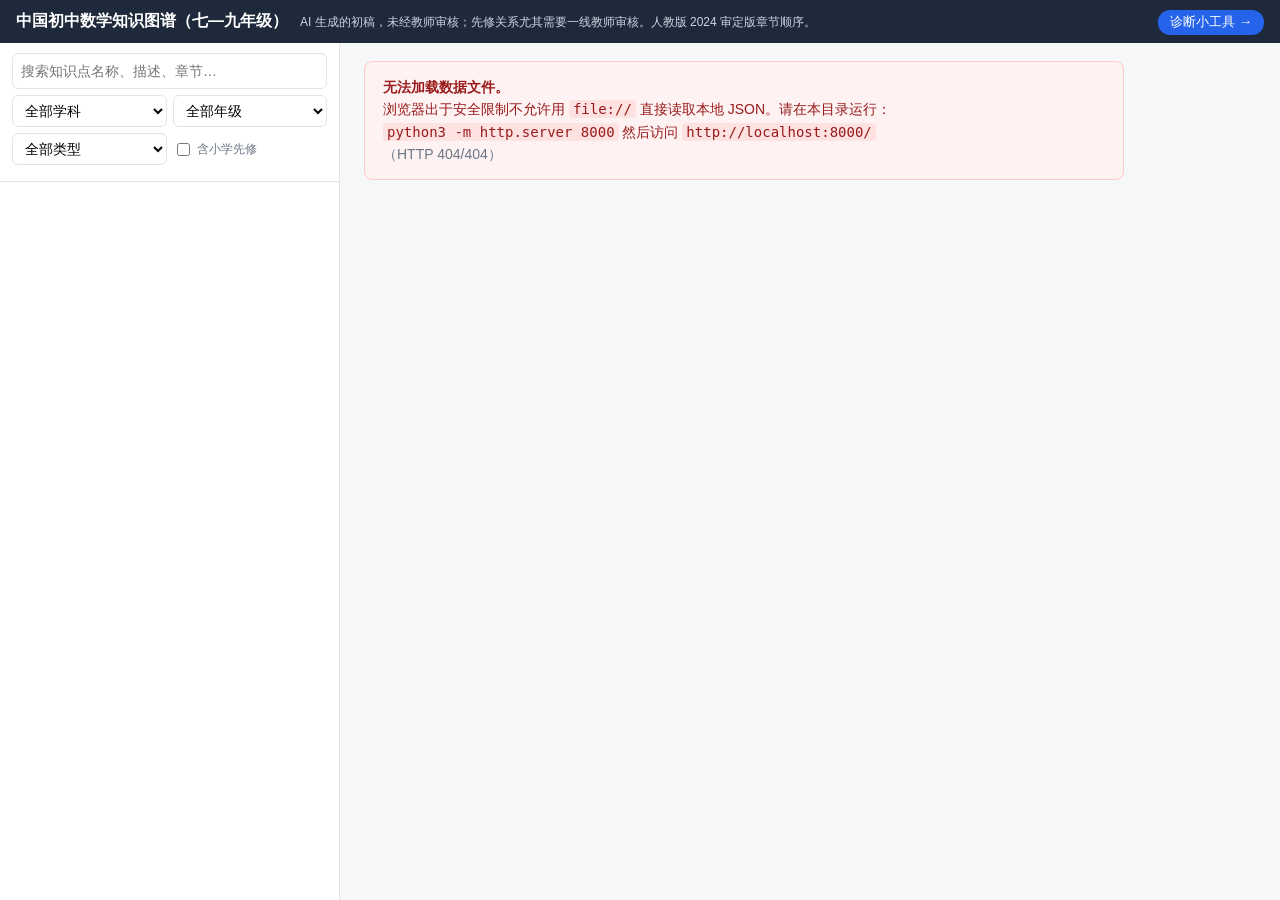
==== index.html @ a1a2d791 "Student-focused UX improvements to the diagnose tool - Math rendering: numeric exponents in question" ====
<!DOCTYPE html>
<html lang="zh-CN">
<head>
<meta charset="utf-8">
<meta name="viewport" content="width=device-width, initial-scale=1">
<title>中国初中数学知识图谱（七—九年级）· 草稿</title>
<style>
  :root { --bg:#f6f7f9; --panel:#fff; --line:#e1e4e8; --text:#1f2933; --muted:#6b7785; --accent:#2563eb;
          --hard:#c2410c; --soft:#6b7785; --ext:#7c3aed; }
  * { box-sizing:border-box; }
  html,body { height:100%; margin:0; }
  body { font:14px/1.6 -apple-system,BlinkMacSystemFont,"PingFang SC","Microsoft YaHei",sans-serif; color:var(--text); background:var(--bg); display:flex; flex-direction:column; }
  header { padding:8px 16px; background:#1e293b; color:#fff; display:flex; align-items:baseline; gap:12px; flex-wrap:wrap; }
  header h1 { font-size:16px; margin:0; font-weight:600; }
  header .note { font-size:12px; color:#cbd5e1; }
  header .tool-link { margin-left:auto; font-size:13px; color:#fff; background:#2563eb; padding:2px 12px; border-radius:12px; text-decoration:none; }
  header .tool-link:hover { background:#1d4ed8; }
  #app { flex:1; display:flex; min-height:0; }
  #side { width:340px; min-width:260px; background:var(--panel); border-right:1px solid var(--line); display:flex; flex-direction:column; }
  #filters { padding:10px 12px; border-bottom:1px solid var(--line); display:grid; gap:6px; }
  #filters input, #filters select { width:100%; padding:6px 8px; border:1px solid var(--line); border-radius:6px; font:inherit; background:#fff; }
  #filters .row { display:grid; grid-template-columns:1fr 1fr; gap:6px; }
  #filters label.chk { font-size:12px; color:var(--muted); display:flex; align-items:center; gap:4px; white-space:nowrap; }
  #filters label.chk input { width:auto; }
  #count { font-size:12px; color:var(--muted); }
  #list { overflow:auto; flex:1; margin:0; padding:0; list-style:none; }
  #list .grp { position:sticky; top:0; background:#f1f5f9; padding:3px 12px; font-size:12px; font-weight:600; color:#475569; border-bottom:1px solid var(--line); }
  #list li.item { padding:6px 12px; border-bottom:1px solid #f0f2f4; cursor:pointer; }
  #list li.item:hover { background:#f8fafc; }
  #list li.item.sel { background:#e8f0fe; border-left:3px solid var(--accent); padding-left:9px; }
  #list .nm { display:block; }
  #list .meta { font-size:11px; color:var(--muted); }
  #main { flex:1; overflow:auto; padding:18px 24px 48px; }
  .card { background:var(--panel); border:1px solid var(--line); border-radius:8px; padding:14px 18px; margin-bottom:14px; max-width:900px; }
  .card h2 { font-size:15px; margin:0 0 8px; }
  h1.title { font-size:20px; margin:0 0 6px; }
  .tags { display:flex; flex-wrap:wrap; gap:6px; margin:6px 0; }
  .tag { font-size:12px; padding:1px 8px; border-radius:10px; background:#eef2f7; color:#334155; }
  .tag.ext { background:#ede9fe; color:var(--ext); }
  .badge { font-size:11px; padding:0 6px; border-radius:8px; margin-right:6px; color:#fff; vertical-align:1px; }
  .badge.hard { background:var(--hard); } .badge.soft { background:var(--soft); }
  ul.plain { margin:4px 0; padding-left:20px; }
  .q { background:#f8fafc; border:1px dashed var(--line); border-radius:6px; padding:8px 12px; }
  details.ans > summary { cursor:pointer; color:var(--accent); }
  .tree, .tree ul { list-style:none; margin:0; padding-left:20px; }
  .tree { padding-left:0; }
  .tree li { position:relative; padding:2px 0 2px 0; }
  .tree ul { border-left:1px solid var(--line); margin-left:6px; }
  .tree .why { color:var(--muted); font-size:12px; margin-left:4px; }
  a.node { color:var(--accent); cursor:pointer; text-decoration:none; }
  a.node:hover { text-decoration:underline; }
  .seen { color:var(--muted); font-size:12px; }
  .mst { font-size:11px; padding:0 6px; border-radius:8px; margin-left:4px; vertical-align:1px; white-space:nowrap; }
  .mst.b-ok { background:#dcfce7; color:#166534; }
  .mst.b-shaky { background:#fef3c7; color:#92400e; }
  .mst.b-weak { background:#fee2e2; color:#991b1b; }
  .toolbar { display:flex; gap:8px; margin-bottom:8px; align-items:center; flex-wrap:wrap; }
  .toolbar button { border:1px solid var(--line); background:#fff; border-radius:6px; padding:3px 10px; cursor:pointer; font:inherit; }
  .toolbar button.on { background:var(--accent); border-color:var(--accent); color:#fff; }
  .layer { margin:6px 0; } .layer h3 { font-size:12px; margin:0; color:var(--muted); font-weight:600; }
  .layer .chips { display:flex; flex-wrap:wrap; gap:6px; margin-top:3px; }
  .chip { border:1px solid var(--line); border-radius:6px; padding:1px 8px; background:#fff; cursor:pointer; font-size:13px; }
  .chip:hover { border-color:var(--accent); }
  .chip.ext { border-color:#c4b5fd; }
  #err { background:#fef2f2; color:#991b1b; border:1px solid #fecaca; border-radius:8px; padding:14px 18px; max-width:760px; }
  #err code { background:#fee2e2; padding:1px 4px; border-radius:4px; }
  .empty { color:var(--muted); padding:40px 0; }
  .muted { color:var(--muted); }
  #list li.item.kbd { background:#f1f5f9; }
  #list li.item.kbd.sel { background:#e8f0fe; }
  mark { background:#fef08a; color:inherit; border-radius:2px; padding:0 1px; }
  :root { color-scheme: light dark; }
  @media (prefers-color-scheme: dark) {
    :root { --bg:#0f172a; --panel:#1e293b; --line:#334155; --text:#e2e8f0; --muted:#94a3b8; --accent:#60a5fa;
            --hard:#f97316; --soft:#94a3b8; --ext:#c4b5fd; }
    header { background:#0b1220; }
    header .tool-link { background:#2563eb; }
    #filters input, #filters select, .toolbar button, .chip { background:var(--panel); color:var(--text); border-color:var(--line); }
    #filters select { background-image:none; }
    #list .grp { background:#1a2436; color:#cbd5e1; border-color:var(--line); }
    #list li.item { border-color:#26334d; }
    #list li.item:hover { background:#243147; }
    #list li.item.kbd { background:#26334d; }
    #list li.item.sel, #list li.item.kbd.sel { background:#1e3a5f; }
    .q { background:#0f172a; border-color:var(--line); }
    .tag { background:#26334d; color:#cbd5e1; }
    .tag.ext { background:#312e81; color:#c4b5fd; }
    mark { background:#854d0e; color:#fef9c3; }
    #err { background:#3b1414; color:#fca5a5; border-color:#7f1d1d; }
    #err code { background:#582222; }
    a.node { color:var(--accent); }
    .mst.b-ok { background:#143524; color:#86efac; }
    .mst.b-shaky { background:#3a2e10; color:#fcd34d; }
    .mst.b-weak { background:#3b1414; color:#fca5a5; }
  }
  @media (max-width:760px){ #app{flex-direction:column;} #side{width:100%;height:42%;} }
</style>
</head>
<body>
<header>
  <h1>中国初中数学知识图谱（七—九年级）</h1>
  <span class="note">AI 生成的初稿，未经教师审核；先修关系尤其需要一线教师审核。人教版 2024 审定版章节顺序。</span>
  <a class="tool-link" href="diagnose/">诊断小工具 →</a>
</header>
<div id="app">
  <aside id="side">
    <div id="filters">
      <input id="q" type="search" placeholder="搜索知识点名称、描述、章节…" autocomplete="off">
      <div class="row">
        <select id="fDomain"><option value="">全部学科</option></select>
        <select id="fGrade">
          <option value="">全部年级</option>
          <option value="7上">七年级上</option><option value="7下">七年级下</option>
          <option value="8上">八年级上</option><option value="8下">八年级下</option>
          <option value="9上">九年级上</option><option value="9下">九年级下</option>
          <option value="7">七年级（全）</option><option value="8">八年级（全）</option><option value="9">九年级（全）</option>
        </select>
      </div>
      <div class="row">
        <select id="fType"><option value="">全部类型</option></select>
        <label class="chk"><input type="checkbox" id="fExt"> 含小学先修</label>
      </div>
      <div id="count"></div>
    </div>
    <ul id="list"></ul>
  </aside>
  <main id="main"><div class="empty">加载中…</div></main>
</div>

<script>
"use strict";
const TYPE_ZH = {conceptual:"概念理解", procedural:"程序性技能", reasoning:"推理证明", application:"应用", modeling:"建模"};
const GRADE_ZH = {7:"七", 8:"八", 9:"九"};
const $ = s => document.querySelector(s);
const el = (tag, attrs, ...kids) => {
  const e = document.createElement(tag);
  for (const [k, v] of Object.entries(attrs || {})) {
    if (k === "class") e.className = v; else if (k === "text") e.textContent = v;
    else if (k.startsWith("on")) e.addEventListener(k.slice(2), v); else e.setAttribute(k, v);
  }
  for (const c of kids.flat()) if (c != null) e.append(c.nodeType ? c : document.createTextNode(c));
  return e;
};

let topics = [], deps = [], byId = new Map(), pre = new Map(), post = new Map(), selected = null;

/* 与诊断小工具共享的掌握状态（localStorage 键名保持一致） */
const LS_MASTERED = "cnmDiagnose.mastered.v1";
let mastery = { mastered: new Set(), shaky: new Set(), weak: new Set() };
function loadMastery() {
  try {
    const v = JSON.parse(localStorage.getItem(LS_MASTERED) || "null");
    if (!v) return;
    mastery.mastered = new Set(v.mastered || []);
    mastery.shaky = new Set(v.shaky || []);
    mastery.weak = new Set(v.weak || []);
  } catch (e) { /* ignore */ }
}
const STATUS_BADGE = { weak: ["✗ 要先补", "b-weak"], shaky: ["⚠ 不稳", "b-shaky"], mastered: ["✓ 已掌握", "b-ok"] };
function badgeOf(id) {
  for (const st of ["weak", "shaky", "mastered"])
    if (mastery[st].has(id)) return STATUS_BADGE[st];
  return null;
}

function gradeKey(t) { return t.external ? "小学" : GRADE_ZH[t.grade] + t.semester; }

async function load() {
  try {
    const [a, b] = await Promise.all([fetch("data/topics.json"), fetch("data/dependencies.json")]);
    if (!a.ok || !b.ok) throw new Error("HTTP " + a.status + "/" + b.status);
    topics = await a.json(); deps = await b.json();
  } catch (e) {
    $("#main").replaceChildren(el("div", {id:"err"},
      el("b", {text:"无法加载数据文件。"}), el("br"),
      "浏览器出于安全限制不允许用 ", el("code", {text:"file://"}), " 直接读取本地 JSON。请在本目录运行：", el("br"),
      el("code", {text:"python3 -m http.server 8000"}), " 然后访问 ", el("code", {text:"http://localhost:8000/"}),
      el("br"), el("span", {class:"muted", text:"（" + e.message + "）"})));
    $("#count").textContent = "";
    return;
  }
  for (const t of topics) { byId.set(t.id, t); pre.set(t.id, []); post.set(t.id, []); }
  for (const d of deps) {
    pre.get(d.topicId).push({id:d.prerequisiteId, strength:d.strength, reason:d.reason});
    post.get(d.prerequisiteId).push({id:d.topicId, strength:d.strength, reason:d.reason});
  }
  for (const m of [pre, post]) for (const arr of m.values())
    arr.sort((x, y) => (x.strength === y.strength ? 0 : x.strength === "hard" ? -1 : 1) || x.id.localeCompare(y.id));
  loadMastery();

  const doms = [...new Set(topics.map(t => t.domain))];
  for (const d of doms) $("#fDomain").append(el("option", {value:d, text:d}));
  for (const [k, v] of Object.entries(TYPE_ZH)) $("#fType").append(el("option", {value:k, text:v}));
  for (const id of ["q", "fDomain", "fGrade", "fType", "fExt"]) $("#" + id).addEventListener("input", renderList);
  window.addEventListener("hashchange", () => select(location.hash.slice(1), false));
  renderList();
  if (byId.has(location.hash.slice(1))) select(location.hash.slice(1), true);
  else renderWelcome();
}

let visibleIds = [], kbdIndex = -1;

function renderWelcome() {
  const mains = topics.filter(t => !t.external);
  const grades = new Set(mains.map(t => t.grade + t.semester));
  const first = mains[0];
  $("#main").replaceChildren(el("div", {class:"card"},
    el("h1", {class:"title", text:"中国初中数学知识图谱"}),
    el("p", {text:"从左侧选择知识点，查看它的先修链与后续依赖；也可以直接从这里开始。"}),
    el("div", {class:"tags"},
      el("span", {class:"tag", text:mains.length + " 个知识点"}),
      el("span", {class:"tag", text:deps.length + " 条先修关系"}),
      el("span", {class:"tag", text:grades.size + " 册教材"})),
    el("div", {class:"toolbar", style:"margin-top:10px"},
      first ? el("button", {text:"从头开始浏览", onclick:() => select(first.id, true)}) : null,
      el("button", {text:"随机抽一个知识点", onclick:() => select(mains[Math.floor(Math.random() * mains.length)].id, true)}),
      el("a", {class:"node", style:"border:1px solid var(--line); border-radius:6px; padding:3px 10px; background:var(--accent); color:#fff;",
              href:"diagnose/", text:"打开诊断小工具 →"}))));
}

function filtered() {
  const q = $("#q").value.trim().toLowerCase(), d = $("#fDomain").value, g = $("#fGrade").value,
        ty = $("#fType").value, ext = $("#fExt").checked;
  return topics.filter(t => {
    if (t.external && !ext) return false;
    if (d && t.domain !== d) return false;
    if (ty && t.type !== ty) return false;
    if (g) { if (t.external) return false; if (g.length === 1 ? String(t.grade) !== g : (t.grade + t.semester) !== g) return false; }
    if (q && !((t.name + t.description + (t.chapter || "") + t.id).toLowerCase().includes(q))) return false;
    return true;
  });
}

function hi(name, q) {
  if (!q) return [name];
  const i = name.toLowerCase().indexOf(q);
  if (i < 0) return [name];
  return [name.slice(0, i), el("mark", {text:name.slice(i, i + q.length)}), name.slice(i + q.length)];
}

function renderList() {
  const items = filtered(), ul = $("#list");
  const q = $("#q").value.trim().toLowerCase();
  ul.replaceChildren();
  let last = null;
  for (const t of items) {
    const key = gradeKey(t);
    if (key !== last) {
      last = key;
      ul.append(el("li", {class:"grp", text: t.external ? "小学先修（外部节点）" : GRADE_ZH[t.grade] + "年级" + t.semester + "册"}));
    }
    const li = el("li", {class:"item" + (t.id === selected ? " sel" : ""), "data-id":t.id, onclick:() => select(t.id, true)},
      el("span", {class:"nm"}, ...hi(t.name, q), badgeOf(t.id) ? el("span", {class:"mst " + badgeOf(t.id)[1], text:" " + badgeOf(t.id)[0]}) : null),
      el("span", {class:"meta", text: t.external ? t.domain : t.domain + " · " + (t.chapter || "").replace(/^.. /, "")}));
    ul.append(li);
  }
  visibleIds = items.map(t => t.id);
  kbdIndex = selected ? visibleIds.indexOf(selected) : -1;
  $("#count").textContent = "显示 " + items.length + " / " + topics.length;
}

/* 键盘导航：↑↓ 在列表中移动、回车选中、搜索框内回车选第一个结果、ESC 清空搜索 */
document.addEventListener("keydown", e => {
  const tag = (e.target.tagName || "").toLowerCase();
  if (e.key === "Escape" && tag === "input") {
    if (e.target.id === "q") { e.target.value = ""; renderList(); e.target.blur(); }
    return;
  }
  if (e.key === "Enter" && e.target.id === "q") {
    const id = visibleIds[Math.max(kbdIndex, 0)];
    if (id) select(id, true);
    return;
  }
  if (tag === "input" || tag === "select" || tag === "textarea" || e.ctrlKey || e.metaKey || e.altKey) return;
  if (e.key === "ArrowDown" || e.key === "ArrowUp") {
    if (!visibleIds.length) return;
    e.preventDefault();
    kbdIndex = e.key === "ArrowDown" ? Math.min(kbdIndex + 1, visibleIds.length - 1) : Math.max(kbdIndex - 1, 0);
    for (const li of document.querySelectorAll("#list li.item"))
      li.classList.toggle("kbd", li.dataset.id === visibleIds[kbdIndex]);
    const cur = document.querySelector("#list li.item.kbd");
    if (cur) cur.scrollIntoView({block:"nearest"});
  } else if (e.key === "Enter") {
    if (kbdIndex >= 0 && visibleIds[kbdIndex]) select(visibleIds[kbdIndex], true);
  }
});

function select(id, push) {
  if (!byId.has(id)) return;
  selected = id;
  if (push && location.hash.slice(1) !== id) history.pushState(null, "", "#" + id);
  for (const li of document.querySelectorAll("#list li.item")) li.classList.toggle("sel", li.dataset.id === id);
  const cur = document.querySelector("#list li.sel"); if (cur) cur.scrollIntoView({block:"nearest"});
  renderDetail(byId.get(id));
  $("#main").scrollTop = 0;
  // 移动端：详情在侧栏下方，选中后把详情滚进视口
  if (window.matchMedia("(max-width:760px)").matches && navigator.maxTouchPoints > 0)
    $("#main").scrollIntoView({behavior:"smooth", block:"start"});
}

const link = id => el("a", {class:"node", onclick:() => select(id, true), text:byId.get(id).name});
const badge = s => el("span", {class:"badge " + s, text: s === "hard" ? "硬先修" : "软先修"});

function renderDetail(t) {
  const m = $("#main");
  const b = badgeOf(t.id);
  const head = el("div", {class:"card"},
    el("h1", {class:"title"}, t.name, b ? el("span", {class:"mst " + b[1], text:" " + b[0]}) : null),
    el("div", {class:"tags"},
      el("span", {class:"tag" + (t.external ? " ext" : ""), text:t.id}),
      el("span", {class:"tag", text:t.domain}),
      t.external ? el("span", {class:"tag ext", text:"小学先修（外部节点）"})
                 : [el("span", {class:"tag", text:GRADE_ZH[t.grade] + "年级" + t.semester}),
                    el("span", {class:"tag", text:TYPE_ZH[t.type] || t.type}),
                    el("span", {class:"tag", text:t.chapter})]),
    el("p", {text:t.description}),
    !t.external ? el("div", {class:"toolbar", style:"margin-top:8px"},
      el("a", {class:"diag-link", style:"border:1px solid var(--line); border-radius:6px; padding:3px 10px; background:var(--accent); color:#fff; text-decoration:none;",
              href:"diagnose/?target=" + encodeURIComponent(t.id), text:"诊断这个知识点 →"})) : null);
  const parts = [head];
  if (!t.external) {
    parts.push(el("div", {class:"card"}, el("h2", {text:"掌握标准"}),
      el("ul", {class:"plain"}, t.mastery_criteria.map(c => el("li", {text:c})))));
    parts.push(el("div", {class:"card"}, el("h2", {text:"诊断题"}),
      el("div", {class:"q"}, el("div", {text:t.diagnostic_question.question}),
        el("details", {class:"ans"}, el("summary", {text:"查看答案"}), el("div", {text:t.diagnostic_question.answer})))));
  }
  parts.push(prereqCard(t), postCard(t));
  m.replaceChildren(...parts);
}

let viewMode = "tree";
function prereqCard(t) {
  const card = el("div", {class:"card"}), body = el("div");
  const direct = pre.get(t.id);
  const all = ancestors(t.id);
  card.append(el("h2", {text:"先修链（向上递归）"}));
  if (!direct.length) {
    card.append(el("div", {class:"muted", text: t.external ? "外部节点，没有进一步先修。" : "没有先修（根节点）。"}));
    return card;
  }
  const bar = el("div", {class:"toolbar"},
    el("button", {class:viewMode === "tree" ? "on" : "", text:"树状", onclick:() => { viewMode = "tree"; const sc = $("#main").scrollTop; renderDetail(t); $("#main").scrollTop = sc; }}),
    el("button", {class:viewMode === "layer" ? "on" : "", text:"分层列表", onclick:() => { viewMode = "layer"; const sc = $("#main").scrollTop; renderDetail(t); $("#main").scrollTop = sc; }}),
    el("span", {class:"muted", text:"直接先修 " + direct.length + " 个，累计上游 " + all.size + " 个知识点。树状图中同一知识点只在首次出现处展开。"}));
  card.append(bar, body);
  if (viewMode === "tree") body.append(tree(t.id));
  else body.append(layers(t.id));
  return card;
}

function ancestors(id) {
  const seen = new Set(), st = [id];
  while (st.length) for (const p of pre.get(st.pop())) if (!seen.has(p.id)) { seen.add(p.id); st.push(p.id); }
  return seen;
}

function tree(rootId) {
  const expanded = new Set([rootId]);
  const build = id => {
    const ul = el("ul", {class:"tree"});
    for (const p of pre.get(id)) {
      const n = byId.get(p.id), li = el("li");
      li.append(badge(p.strength), link(p.id),
        el("span", {class:"seen", text:" " + (n.external ? "小学" : gradeKey(n))}),
        el("span", {class:"why", text:"— " + p.reason}));
      if (pre.get(p.id).length) {
        if (expanded.has(p.id)) li.append(el("span", {class:"seen", text:"  （↑ 已在上方展开）"}));
        else { expanded.add(p.id); li.append(build(p.id)); }
      }
      ul.append(li);
    }
    return ul;
  };
  return build(rootId);
}

function layers(rootId) {
  const level = new Map();
  const walk = (id, d) => { for (const p of pre.get(id)) { if ((level.get(p.id) || 0) < d) { level.set(p.id, d); walk(p.id, d + 1); } } };
  walk(rootId, 1);
  const direct = new Map(pre.get(rootId).map(p => [p.id, p.strength]));
  const max = Math.max(...level.values()), box = el("div");
  for (let d = 1; d <= max; d++) {
    const ids = [...level].filter(([, v]) => v === d).map(([k]) => k)
      .sort((a, b) => (byId.get(a).external - byId.get(b).external) || a.localeCompare(b));
    box.append(el("div", {class:"layer"},
      el("h3", {text: d === 1 ? "第 1 层：直接先修" : "第 " + d + " 层：先修的先修"}),
      el("div", {class:"chips"}, ids.map(id => {
        const c = el("span", {class:"chip" + (byId.get(id).external ? " ext" : ""), onclick:() => select(id, true)},
          direct.has(id) ? badge(direct.get(id)) : null, byId.get(id).name,
          el("span", {class:"seen", text:" " + (byId.get(id).external ? "小学" : gradeKey(byId.get(id)))}));
        return c;
      }))));
  }
  box.append(el("div", {class:"muted", text:"层数 = 到当前知识点的最长先修路径长度；越靠后越基础。"}));
  return box;
}

function postCard(t) {
  const card = el("div", {class:"card"}), list = post.get(t.id);
  const down = new Set(), st = [t.id];
  while (st.length) for (const p of post.get(st.pop())) if (!down.has(p.id)) { down.add(p.id); st.push(p.id); }
  card.append(el("h2", {text:"它是哪些后续知识点的先修（共直接 " + list.length + " 个，累计下游 " + down.size + " 个）"}));
  if (!list.length) { card.append(el("div", {class:"muted", text:"没有后续知识点依赖它（末端节点）。"})); return card; }
  card.append(el("ul", {class:"plain"}, list.map(p => el("li", {},
    badge(p.strength), link(p.id), el("span", {class:"seen", text:" " + gradeKey(byId.get(p.id))}),
    el("span", {class:"why muted", text:" — " + p.reason})))));
  return card;
}

load();
</script>
</body>
</html>
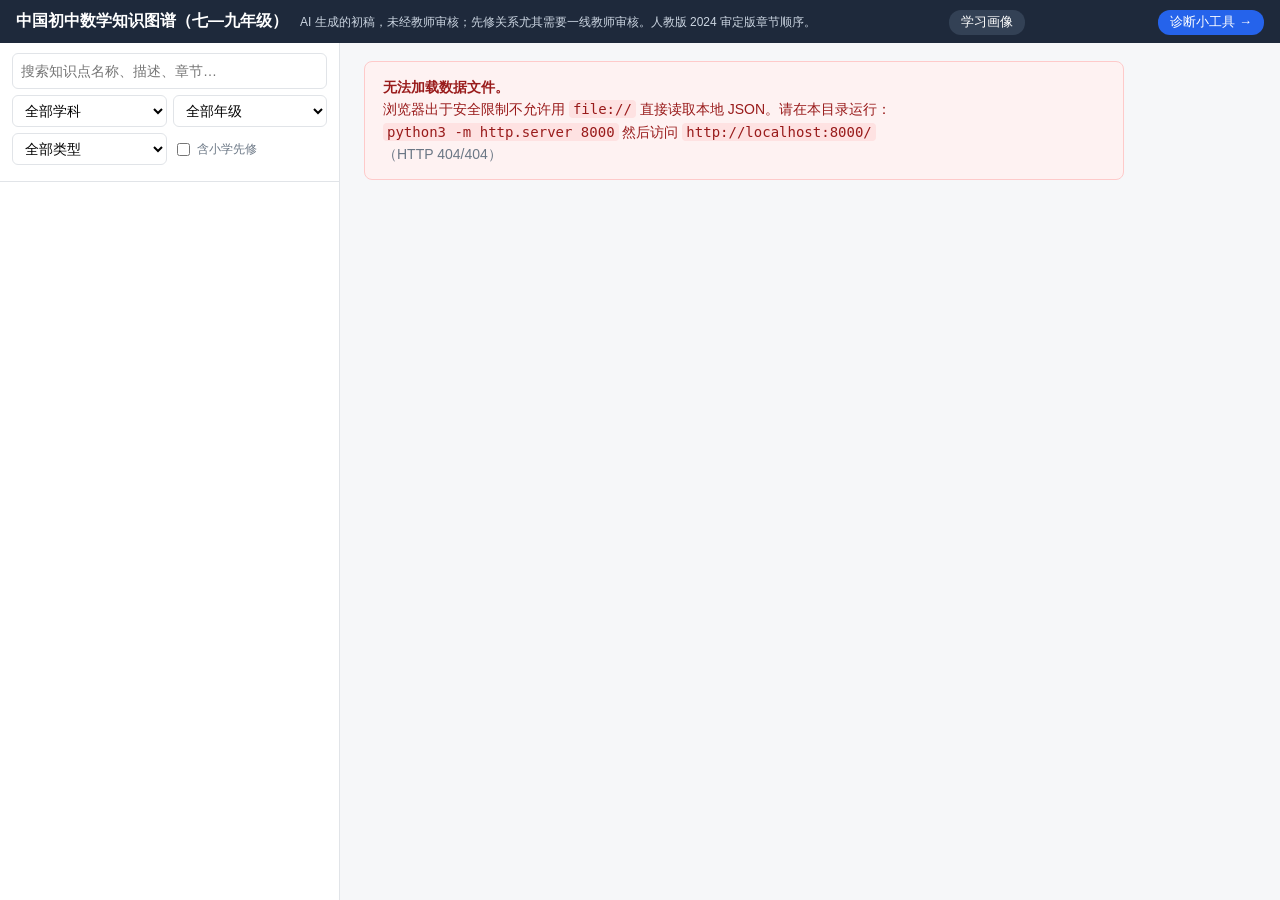
==== commit 211a45c4: "Add learning portrait page and diagnosis history Progress storage stays in localStorage (the site is" ====
--- a/index.html
+++ b/index.html
@@ -100,6 +100,7 @@
 <header>
   <h1>中国初中数学知识图谱（七—九年级）</h1>
   <span class="note">AI 生成的初稿，未经教师审核；先修关系尤其需要一线教师审核。人教版 2024 审定版章节顺序。</span>
+  <a class="tool-link" href="portrait.html" style="background:#334155;">学习画像</a>
   <a class="tool-link" href="diagnose/">诊断小工具 →</a>
 </header>
 <div id="app">
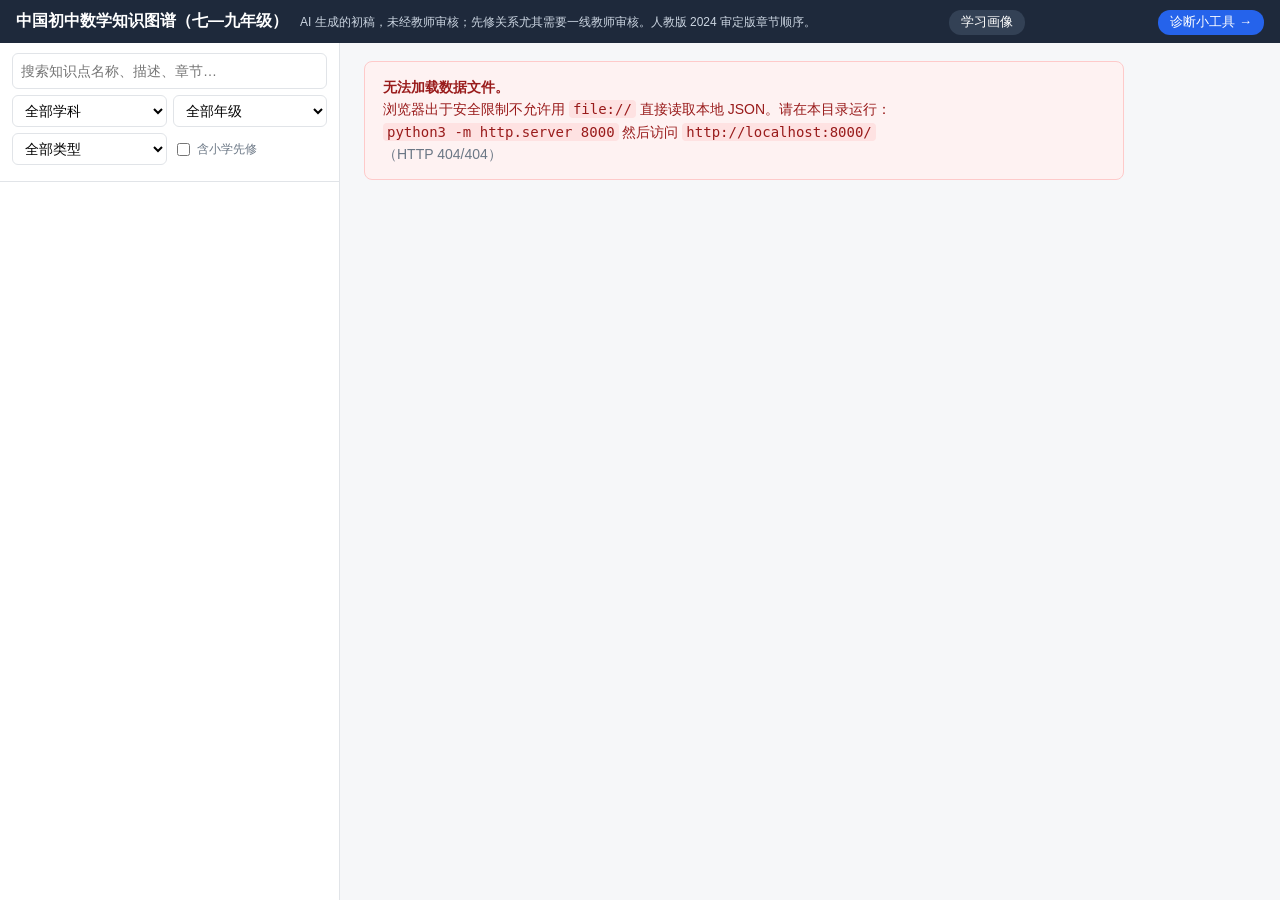
==== commit 077bbedf: "Add 4 application-problem figures (motion, work, profit, piecewise) - meet/chase line-segment diagra" ====
--- a/index.html
+++ b/index.html
@@ -94,6 +94,31 @@
     .mst.b-weak { background:#3b1414; color:#fca5a5; }
   }
   @media (max-width:760px){ #app{flex-direction:column;} #side{width:100%;height:42%;} }
+
+  /* ---------- 图解（概念示意图） ---------- */
+  .fig-card { max-width:900px; }
+  .figbox svg { width:100%; max-width:600px; height:auto; display:block; margin:0 auto; }
+  .figbox text { fill:var(--text); font-size:14px; font-family:"PingFang SC","Microsoft YaHei",system-ui,sans-serif; }
+  .figbox .txm { fill:var(--muted); font-size:12.5px; }
+  .figbox .big { font-size:20px; }
+  .figbox .ln { stroke:var(--text); stroke-width:1.7; fill:none; stroke-linecap:round; }
+  .figbox .ac { stroke:var(--accent); stroke-width:2.2; fill:none; stroke-linecap:round; }
+  .figbox .mt { stroke:var(--muted); stroke-width:1.3; fill:none; }
+  .figbox .mtf { fill:var(--muted); stroke:none; }
+  .figbox .c2f { fill:#059669; stroke:none; }
+  .figbox .c3f { fill:#d97706; stroke:none; }
+  .figbox .bold { font-weight:600; }
+  .figbox .c2 { stroke:#059669; stroke-width:2.2; fill:none; }
+  .figbox .c3 { stroke:#d97706; stroke-width:2.2; fill:none; }
+  .figbox .dash { stroke-dasharray:6 5; }
+  .figbox .fw { fill:var(--panel); stroke:var(--text); stroke-width:1.7; }
+  .figbox .fa { fill:rgba(37,99,235,.14); stroke:var(--accent); stroke-width:1.7; }
+  .figbox .fa2 { fill:rgba(5,150,105,.16); stroke:#059669; stroke-width:1.7; }
+  .figbox .fa3 { fill:rgba(217,119,6,.18); stroke:#d97706; stroke-width:1.7; }
+  .figbox .fgf { fill:var(--text); stroke:none; }
+  .figbox .faf { fill:var(--accent); stroke:none; }
+  .figbox .fbar { fill:rgba(37,99,235,.35); stroke:var(--accent); }
+  .fig-note { color:var(--muted); font-size:13px; margin:8px 0 0; }
 </style>
 </head>
 <body>
@@ -128,6 +153,8 @@
   <main id="main"><div class="empty">加载中…</div></main>
 </div>
 
+<script src="diagnose/vendor/fsrs.umd.js"></script>
+<script src="diagnose/figures.js"></script>
 <script>
 "use strict";
 const TYPE_ZH = {conceptual:"概念理解", procedural:"程序性技能", reasoning:"推理证明", application:"应用", modeling:"建模"};
@@ -319,6 +346,17 @@
       el("a", {class:"diag-link", style:"border:1px solid var(--line); border-radius:6px; padding:3px 10px; background:var(--accent); color:#fff; text-decoration:none;",
               href:"diagnose/?target=" + encodeURIComponent(t.id), text:"诊断这个知识点 →"})) : null);
   const parts = [head];
+  { // 图解：该概念若配有示意图则展示
+    const F = window.CnmFigures;
+    const fig = F && F.forTopic(t);
+    if (fig) {
+      const box = el("div", {class:"card fig-card"}, el("h2", {text:"图解 · " + fig.title}));
+      const holder = el("div", {class:"figbox"});
+      holder.innerHTML = fig.svg + (fig.note ? '<p class="fig-note">' + fig.note + '</p>' : '');
+      box.append(holder);
+      parts.push(box);
+    }
+  }
   if (!t.external) {
     parts.push(el("div", {class:"card"}, el("h2", {text:"掌握标准"}),
       el("ul", {class:"plain"}, t.mastery_criteria.map(c => el("li", {text:c})))));
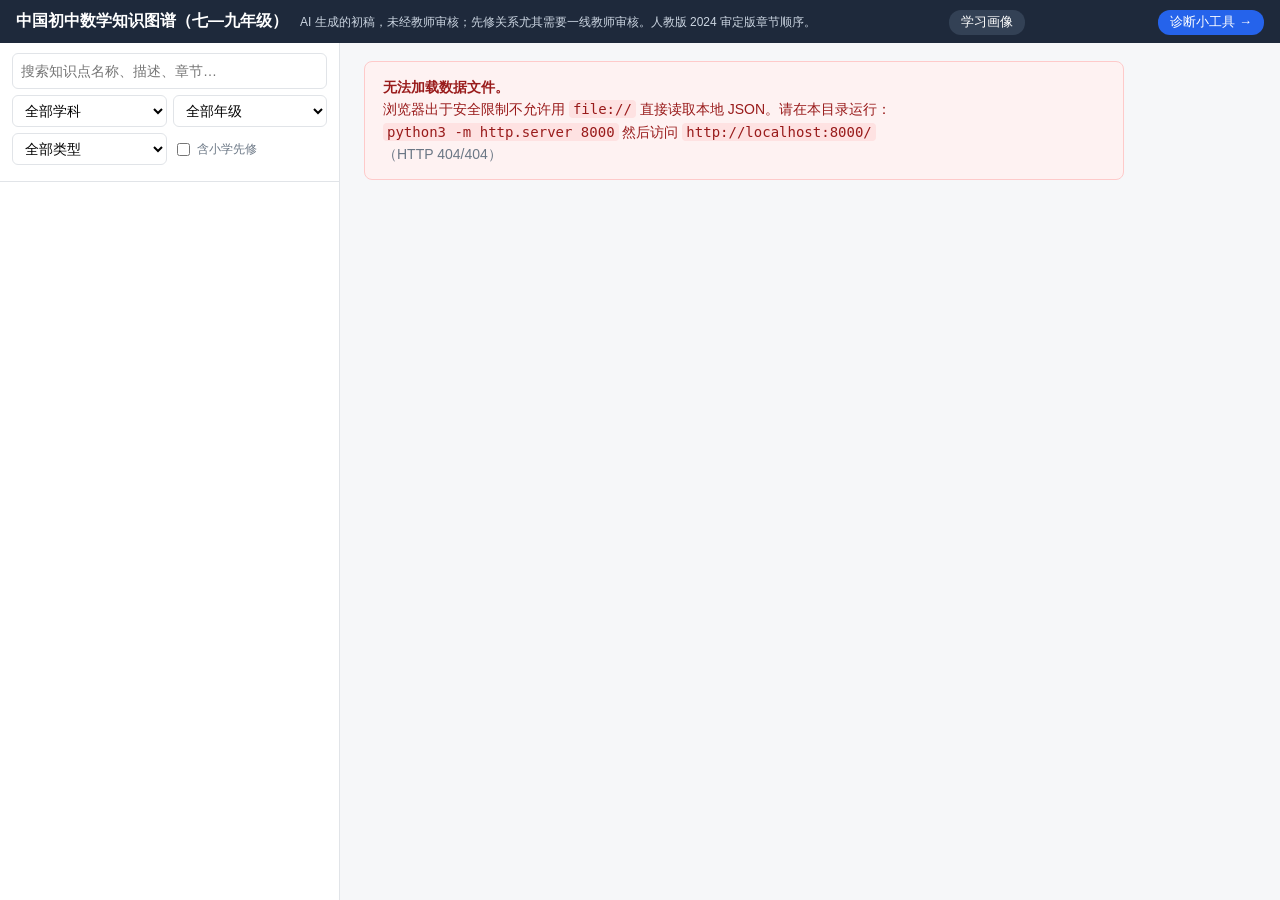
==== commit 1026844d: "Add plain-language explainers and 7 concept figures for grade-7 vol.1 - diagnose/explain.js: 21 entr" ====
--- a/index.html
+++ b/index.html
@@ -119,6 +119,15 @@
   .figbox .faf { fill:var(--accent); stroke:none; }
   .figbox .fbar { fill:rgba(37,99,235,.35); stroke:var(--accent); }
   .fig-note { color:var(--muted); font-size:13px; margin:8px 0 0; }
+  /* 通俗讲解 */
+  .explain-body { font-size:14px; line-height:1.7; }
+  .explain-body .talk { margin:0 0 8px; }
+  .explain-body .mem { background:rgba(37,99,235,.10); border-left:3px solid var(--accent); padding:6px 10px; border-radius:4px; margin:8px 0; }
+  .explain-body .pits { margin:6px 0; padding-left:20px; }
+  .explain-body .pits li { color:#b45309; margin:3px 0; }
+  .explain-body .ex { background:rgba(37,99,235,.06); border-radius:6px; padding:8px 12px; margin-top:8px; }
+  .explain-body .ex ol { margin:4px 0 0; padding-left:22px; }
+  .explain-body .ex li { margin:3px 0; }
 </style>
 </head>
 <body>
@@ -155,6 +164,7 @@
 
 <script src="diagnose/vendor/fsrs.umd.js"></script>
 <script src="diagnose/figures.js"></script>
+<script src="diagnose/explain.js"></script>
 <script>
 "use strict";
 const TYPE_ZH = {conceptual:"概念理解", procedural:"程序性技能", reasoning:"推理证明", application:"应用", modeling:"建模"};
@@ -357,6 +367,17 @@
       parts.push(box);
     }
   }
+  { // 通俗讲解：生活化类比 + 口诀 + 易错点 + 例题
+    const E2 = window.CnmExplain;
+    const ee = E2 && E2.forTopic(t);
+    if (ee) {
+      const box = el("div", {class:"card explain-card"}, el("h2", {text:"通俗讲解 · " + ee.title}));
+      const holder = el("div", {class:"explain-body"});
+      holder.innerHTML = ee.html;
+      box.append(holder);
+      parts.push(box);
+    }
+  }
   if (!t.external) {
     parts.push(el("div", {class:"card"}, el("h2", {text:"掌握标准"}),
       el("ul", {class:"plain"}, t.mastery_criteria.map(c => el("li", {text:c})))));
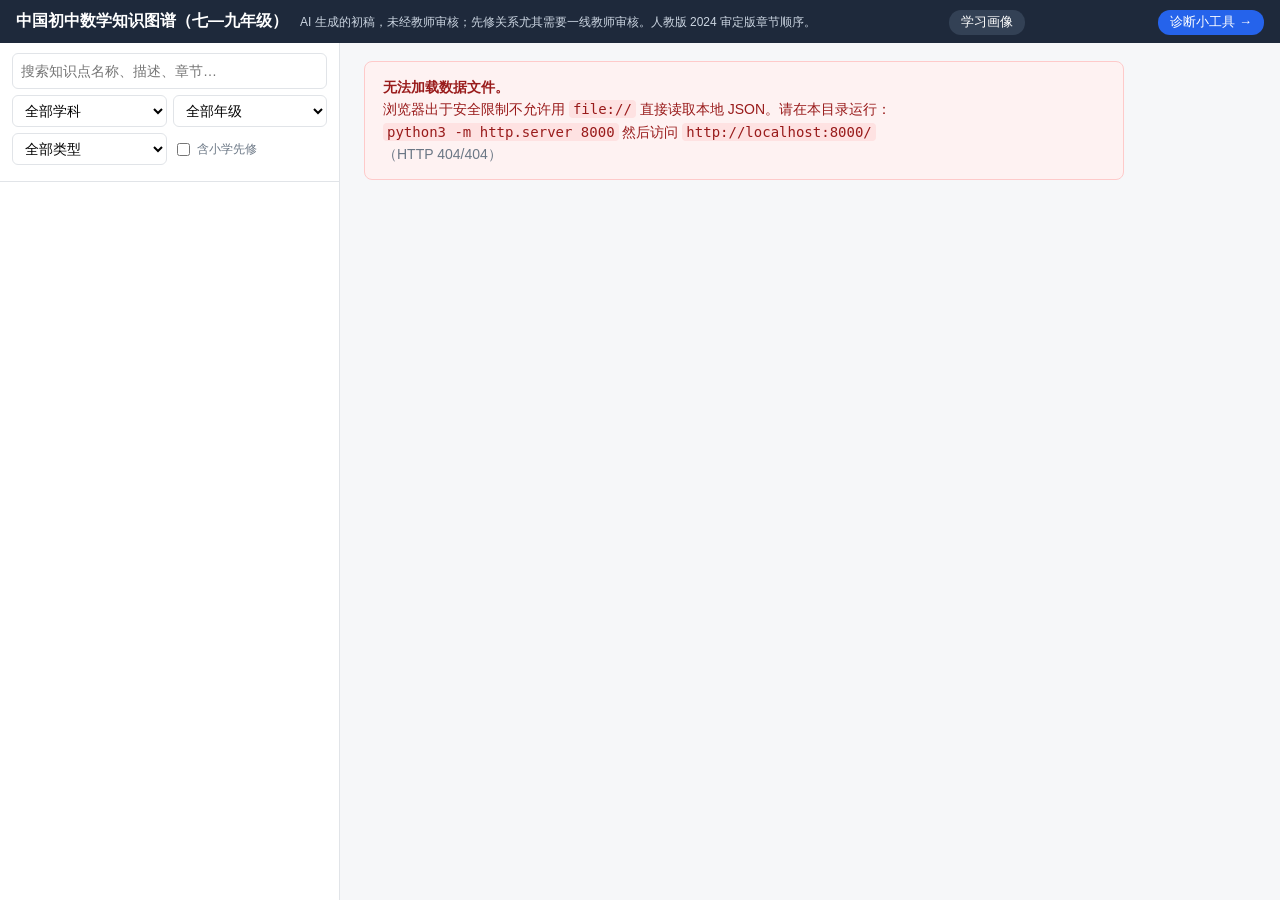
==== commit 82b24223: "Drop bold/stroke styling on figure text for readability Figure SVG text inherited 2.2px stroke from " ====
--- a/index.html
+++ b/index.html
@@ -118,6 +118,14 @@
   .figbox .fgf { fill:var(--text); stroke:none; }
   .figbox .faf { fill:var(--accent); stroke:none; }
   .figbox .fbar { fill:rgba(37,99,235,.35); stroke:var(--accent); }
+  /* 图内文字：颜色走填充、一律不描边不加粗 */
+  .figbox text.ln { fill:var(--text); stroke:none; }
+  .figbox text.ac { fill:var(--accent); stroke:none; }
+  .figbox text.mt { fill:var(--muted); stroke:none; }
+  .figbox text.c2 { fill:#059669; stroke:none; }
+  .figbox text.c3 { fill:#d97706; stroke:none; }
+  .figbox text.fw, .figbox text.fa, .figbox text.fa2, .figbox text.fa3 { fill:var(--text); stroke:none; }
+  .figbox .bold { font-weight:normal; }
   .fig-note { color:var(--muted); font-size:13px; margin:8px 0 0; }
   /* 通俗讲解 */
   .explain-body { font-size:14px; line-height:1.7; }
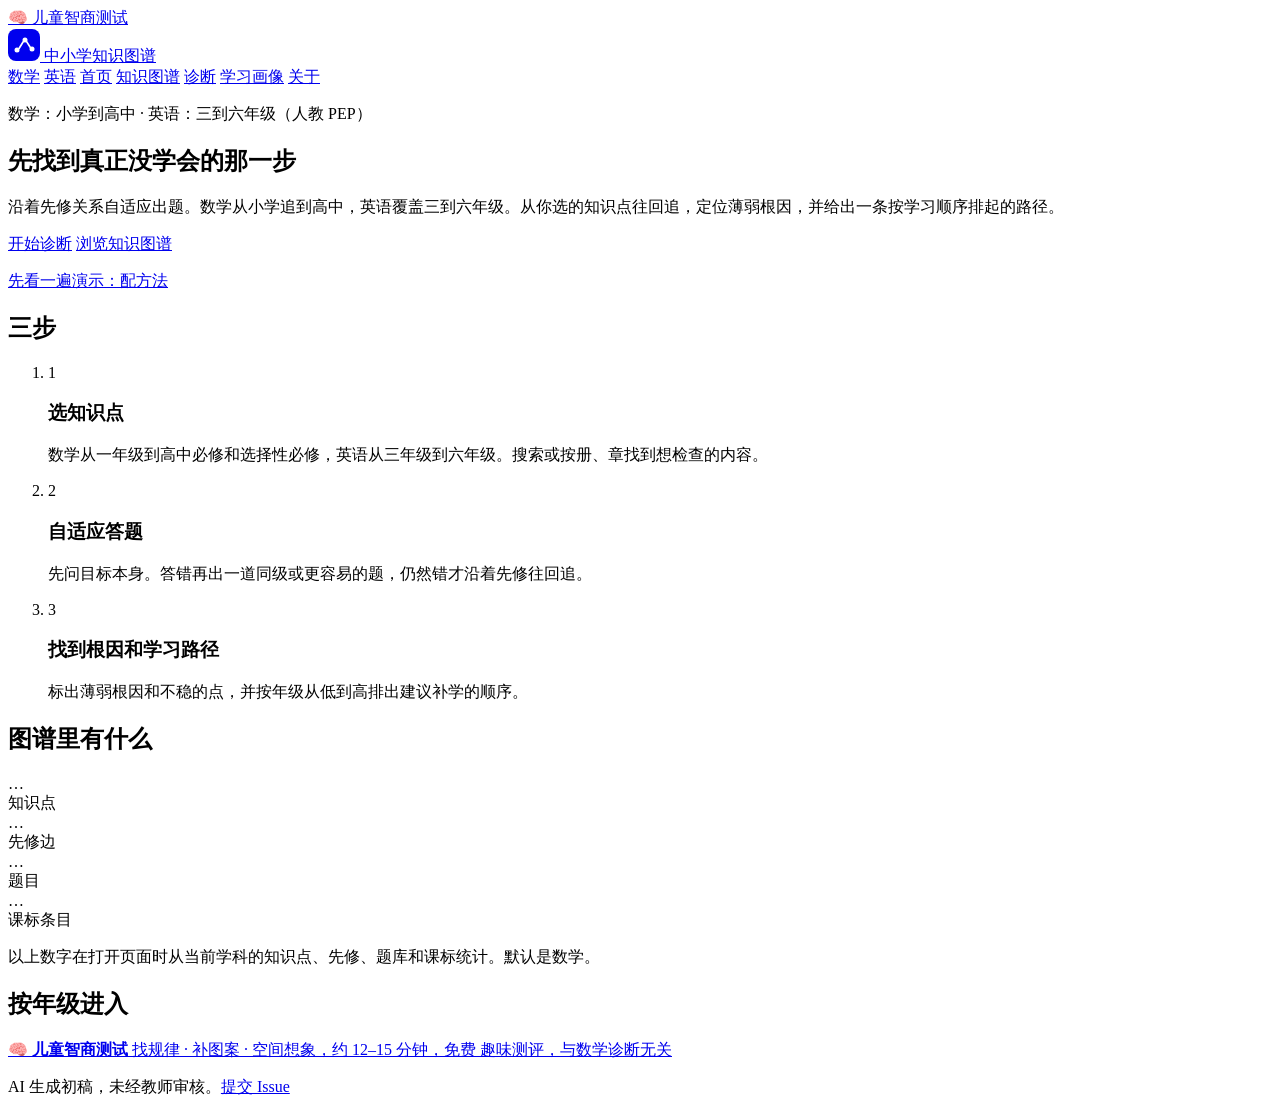
==== commit 631d0913: "Merge remote-tracking branch 'fork/main' into worktree-merge-fork-b # Conflicts: #	CHANGELOG.md #	di" ====
--- a/index.html
+++ b/index.html
@@ -3,481 +3,93 @@
 <head>
 <meta charset="utf-8">
 <meta name="viewport" content="width=device-width, initial-scale=1">
-<title>中国初中数学知识图谱（七—九年级）· 草稿</title>
-<style>
-  :root { --bg:#f6f7f9; --panel:#fff; --line:#e1e4e8; --text:#1f2933; --muted:#6b7785; --accent:#2563eb;
-          --hard:#c2410c; --soft:#6b7785; --ext:#7c3aed; }
-  * { box-sizing:border-box; }
-  html,body { height:100%; margin:0; }
-  body { font:14px/1.6 -apple-system,BlinkMacSystemFont,"PingFang SC","Microsoft YaHei",sans-serif; color:var(--text); background:var(--bg); display:flex; flex-direction:column; }
-  header { padding:8px 16px; background:#1e293b; color:#fff; display:flex; align-items:baseline; gap:12px; flex-wrap:wrap; }
-  header h1 { font-size:16px; margin:0; font-weight:600; }
-  header .note { font-size:12px; color:#cbd5e1; }
-  header .tool-link { margin-left:auto; font-size:13px; color:#fff; background:#2563eb; padding:2px 12px; border-radius:12px; text-decoration:none; }
-  header .tool-link:hover { background:#1d4ed8; }
-  #app { flex:1; display:flex; min-height:0; }
-  #side { width:340px; min-width:260px; background:var(--panel); border-right:1px solid var(--line); display:flex; flex-direction:column; }
-  #filters { padding:10px 12px; border-bottom:1px solid var(--line); display:grid; gap:6px; }
-  #filters input, #filters select { width:100%; padding:6px 8px; border:1px solid var(--line); border-radius:6px; font:inherit; background:#fff; }
-  #filters .row { display:grid; grid-template-columns:1fr 1fr; gap:6px; }
-  #filters label.chk { font-size:12px; color:var(--muted); display:flex; align-items:center; gap:4px; white-space:nowrap; }
-  #filters label.chk input { width:auto; }
-  #count { font-size:12px; color:var(--muted); }
-  #list { overflow:auto; flex:1; margin:0; padding:0; list-style:none; }
-  #list .grp { position:sticky; top:0; background:#f1f5f9; padding:3px 12px; font-size:12px; font-weight:600; color:#475569; border-bottom:1px solid var(--line); }
-  #list li.item { padding:6px 12px; border-bottom:1px solid #f0f2f4; cursor:pointer; }
-  #list li.item:hover { background:#f8fafc; }
-  #list li.item.sel { background:#e8f0fe; border-left:3px solid var(--accent); padding-left:9px; }
-  #list .nm { display:block; }
-  #list .meta { font-size:11px; color:var(--muted); }
-  #main { flex:1; overflow:auto; padding:18px 24px 48px; }
-  .card { background:var(--panel); border:1px solid var(--line); border-radius:8px; padding:14px 18px; margin-bottom:14px; max-width:900px; }
-  .card h2 { font-size:15px; margin:0 0 8px; }
-  h1.title { font-size:20px; margin:0 0 6px; }
-  .tags { display:flex; flex-wrap:wrap; gap:6px; margin:6px 0; }
-  .tag { font-size:12px; padding:1px 8px; border-radius:10px; background:#eef2f7; color:#334155; }
-  .tag.ext { background:#ede9fe; color:var(--ext); }
-  .badge { font-size:11px; padding:0 6px; border-radius:8px; margin-right:6px; color:#fff; vertical-align:1px; }
-  .badge.hard { background:var(--hard); } .badge.soft { background:var(--soft); }
-  ul.plain { margin:4px 0; padding-left:20px; }
-  .q { background:#f8fafc; border:1px dashed var(--line); border-radius:6px; padding:8px 12px; }
-  details.ans > summary { cursor:pointer; color:var(--accent); }
-  .tree, .tree ul { list-style:none; margin:0; padding-left:20px; }
-  .tree { padding-left:0; }
-  .tree li { position:relative; padding:2px 0 2px 0; }
-  .tree ul { border-left:1px solid var(--line); margin-left:6px; }
-  .tree .why { color:var(--muted); font-size:12px; margin-left:4px; }
-  a.node { color:var(--accent); cursor:pointer; text-decoration:none; }
-  a.node:hover { text-decoration:underline; }
-  .seen { color:var(--muted); font-size:12px; }
-  .mst { font-size:11px; padding:0 6px; border-radius:8px; margin-left:4px; vertical-align:1px; white-space:nowrap; }
-  .mst.b-ok { background:#dcfce7; color:#166534; }
-  .mst.b-shaky { background:#fef3c7; color:#92400e; }
-  .mst.b-weak { background:#fee2e2; color:#991b1b; }
-  .toolbar { display:flex; gap:8px; margin-bottom:8px; align-items:center; flex-wrap:wrap; }
-  .toolbar button { border:1px solid var(--line); background:#fff; border-radius:6px; padding:3px 10px; cursor:pointer; font:inherit; }
-  .toolbar button.on { background:var(--accent); border-color:var(--accent); color:#fff; }
-  .layer { margin:6px 0; } .layer h3 { font-size:12px; margin:0; color:var(--muted); font-weight:600; }
-  .layer .chips { display:flex; flex-wrap:wrap; gap:6px; margin-top:3px; }
-  .chip { border:1px solid var(--line); border-radius:6px; padding:1px 8px; background:#fff; cursor:pointer; font-size:13px; }
-  .chip:hover { border-color:var(--accent); }
-  .chip.ext { border-color:#c4b5fd; }
-  #err { background:#fef2f2; color:#991b1b; border:1px solid #fecaca; border-radius:8px; padding:14px 18px; max-width:760px; }
-  #err code { background:#fee2e2; padding:1px 4px; border-radius:4px; }
-  .empty { color:var(--muted); padding:40px 0; }
-  .muted { color:var(--muted); }
-  #list li.item.kbd { background:#f1f5f9; }
-  #list li.item.kbd.sel { background:#e8f0fe; }
-  mark { background:#fef08a; color:inherit; border-radius:2px; padding:0 1px; }
-  :root { color-scheme: light dark; }
-  @media (prefers-color-scheme: dark) {
-    :root { --bg:#0f172a; --panel:#1e293b; --line:#334155; --text:#e2e8f0; --muted:#94a3b8; --accent:#60a5fa;
-            --hard:#f97316; --soft:#94a3b8; --ext:#c4b5fd; }
-    header { background:#0b1220; }
-    header .tool-link { background:#2563eb; }
-    #filters input, #filters select, .toolbar button, .chip { background:var(--panel); color:var(--text); border-color:var(--line); }
-    #filters select { background-image:none; }
-    #list .grp { background:#1a2436; color:#cbd5e1; border-color:var(--line); }
-    #list li.item { border-color:#26334d; }
-    #list li.item:hover { background:#243147; }
-    #list li.item.kbd { background:#26334d; }
-    #list li.item.sel, #list li.item.kbd.sel { background:#1e3a5f; }
-    .q { background:#0f172a; border-color:var(--line); }
-    .tag { background:#26334d; color:#cbd5e1; }
-    .tag.ext { background:#312e81; color:#c4b5fd; }
-    mark { background:#854d0e; color:#fef9c3; }
-    #err { background:#3b1414; color:#fca5a5; border-color:#7f1d1d; }
-    #err code { background:#582222; }
-    a.node { color:var(--accent); }
-    .mst.b-ok { background:#143524; color:#86efac; }
-    .mst.b-shaky { background:#3a2e10; color:#fcd34d; }
-    .mst.b-weak { background:#3b1414; color:#fca5a5; }
+<title>中小学知识图谱</title>
+<meta name="description" content="数学（小学到高中）和小学英语的知识图谱。沿先修关系自适应出题，从选中的知识点往回找到薄弱根因。">
+<link rel="icon" href="data:image/svg+xml,%3Csvg xmlns='http://www.w3.org/2000/svg' viewBox='0 0 32 32'%3E%3Crect width='32' height='32' rx='8' fill='%230f766e'/%3E%3Ccircle cx='9' cy='21' r='2.5' fill='white'/%3E%3Ccircle cx='17' cy='11' r='2.5' fill='white'/%3E%3Ccircle cx='24' cy='20' r='2.5' fill='white'/%3E%3C/svg%3E">
+<script>
+(function () {
+  var id = location.hash.replace(/^#/, '');
+  try { id = decodeURIComponent(id); } catch (e) { return; }
+  if (/^cnm_[A-Za-z0-9]+$/.test(id)) {
+    document.documentElement.style.visibility = 'hidden';
+    location.replace('explore/#' + encodeURIComponent(id));
+  } else if (/^cne_[A-Za-z0-9]+$/.test(id)) {
+    document.documentElement.style.visibility = 'hidden';
+    location.replace('explore/?subject=english#' + encodeURIComponent(id));
   }
-  @media (max-width:760px){ #app{flex-direction:column;} #side{width:100%;height:42%;} }
+})();
+</script>
+<link rel="stylesheet" href="assets/site.css">
+</head>
+<body class="page-home">
+<a class="top-banner" href="https://test.pansgo.com/?from=math-top" target="_blank" rel="noopener">🧠 儿童智商测试</a>
+<header class="site-header">
+  <a class="brand" href="./">
+    <svg class="logo" viewBox="0 0 32 32" width="32" height="32" aria-hidden="true"><rect width="32" height="32" rx="8" fill="currentColor"/><circle cx="9" cy="21" r="2.5" fill="#fff"/><circle cx="17" cy="11" r="2.5" fill="#fff"/><circle cx="24" cy="20" r="2.5" fill="#fff"/><path d="M11.2 19.2 15.2 12.8M18.6 12.6 22.2 18.2" stroke="#fff" stroke-width="1.7" stroke-linecap="round"/></svg>
+    <span class="brand-name">中小学知识图谱</span>
+  </a>
+  <nav class="site-nav" aria-label="主导航">
+    <a class="nav-link subject-link on" data-subject="math" href="./">数学</a>
+    <a class="nav-link subject-link" data-subject="english" href="./?subject=english">英语</a>
+    <a class="nav-link active" href="./" aria-current="page">首页</a>
+    <a class="nav-link" href="explore/">知识图谱</a>
+    <a class="nav-link" href="diagnose/">诊断</a>
+    <a class="nav-link" href="portrait.html">学习画像</a>
+    <a class="nav-link" href="https://github.com/xiaoyang111222/cn-math-taxonomy" target="_blank" rel="noopener noreferrer">关于</a>
+  </nav>
+</header>
+<main class="home">
+  <section class="hero">
+    <p class="eyebrow">数学：小学到高中 · 英语：三到六年级（人教 PEP）</p>
+    <h1>先找到真正没学会的那一步</h1>
+    <p class="lede">沿着先修关系自适应出题。数学从小学追到高中，英语覆盖三到六年级。从你选的知识点往回追，定位薄弱根因，并给出一条按学习顺序排起的路径。</p>
+    <div class="hero-actions">
+      <a class="btn btn-primary btn-lg" href="diagnose/">开始诊断</a>
+      <a class="btn btn-lg" href="explore/">浏览知识图谱</a>
+    </div>
+    <p class="quiet-link"><a href="diagnose/?target=cnm_221&amp;demo=1">先看一遍演示：配方法</a></p>
+  </section>
 
-  /* ---------- 图解（概念示意图） ---------- */
-  .fig-card { max-width:900px; }
-  .figbox svg { width:100%; max-width:600px; height:auto; display:block; margin:0 auto; }
-  .figbox text { fill:var(--text); font-size:14px; font-family:"PingFang SC","Microsoft YaHei",system-ui,sans-serif; }
-  .figbox .txm { fill:var(--muted); font-size:12.5px; }
-  .figbox .big { font-size:20px; }
-  .figbox .ln { stroke:var(--text); stroke-width:1.7; fill:none; stroke-linecap:round; }
-  .figbox .ac { stroke:var(--accent); stroke-width:2.2; fill:none; stroke-linecap:round; }
-  .figbox .mt { stroke:var(--muted); stroke-width:1.3; fill:none; }
-  .figbox .mtf { fill:var(--muted); stroke:none; }
-  .figbox .c2f { fill:#059669; stroke:none; }
-  .figbox .c3f { fill:#d97706; stroke:none; }
-  .figbox .bold { font-weight:600; }
-  .figbox .c2 { stroke:#059669; stroke-width:2.2; fill:none; }
-  .figbox .c3 { stroke:#d97706; stroke-width:2.2; fill:none; }
-  .figbox .dash { stroke-dasharray:6 5; }
-  .figbox .fw { fill:var(--panel); stroke:var(--text); stroke-width:1.7; }
-  .figbox .fa { fill:rgba(37,99,235,.14); stroke:var(--accent); stroke-width:1.7; }
-  .figbox .fa2 { fill:rgba(5,150,105,.16); stroke:#059669; stroke-width:1.7; }
-  .figbox .fa3 { fill:rgba(217,119,6,.18); stroke:#d97706; stroke-width:1.7; }
-  .figbox .fgf { fill:var(--text); stroke:none; }
-  .figbox .faf { fill:var(--accent); stroke:none; }
-  .figbox .fbar { fill:rgba(37,99,235,.35); stroke:var(--accent); }
-  /* 图内文字：颜色走填充、一律不描边不加粗 */
-  .figbox text.ln { fill:var(--text); stroke:none; }
-  .figbox text.ac { fill:var(--accent); stroke:none; }
-  .figbox text.mt { fill:var(--muted); stroke:none; }
-  .figbox text.c2 { fill:#059669; stroke:none; }
-  .figbox text.c3 { fill:#d97706; stroke:none; }
-  .figbox text.fw, .figbox text.fa, .figbox text.fa2, .figbox text.fa3 { fill:var(--text); stroke:none; }
-  .figbox .bold { font-weight:normal; }
-  .fig-note { color:var(--muted); font-size:13px; margin:8px 0 0; }
-  /* 通俗讲解 */
-  .explain-body { font-size:14px; line-height:1.7; }
-  .explain-body .talk { margin:0 0 8px; }
-  .explain-body .mem { background:rgba(37,99,235,.10); border-left:3px solid var(--accent); padding:6px 10px; border-radius:4px; margin:8px 0; }
-  .explain-body .pits { margin:6px 0; padding-left:20px; }
-  .explain-body .pits li { color:#b45309; margin:3px 0; }
-  .explain-body .ex { background:rgba(37,99,235,.06); border-radius:6px; padding:8px 12px; margin-top:8px; }
-  .explain-body .ex ol { margin:4px 0 0; padding-left:22px; }
-  .explain-body .ex li { margin:3px 0; }
-</style>
-</head>
-<body>
-<header>
-  <h1>中国初中数学知识图谱（七—九年级）</h1>
-  <span class="note">AI 生成的初稿，未经教师审核；先修关系尤其需要一线教师审核。人教版 2024 审定版章节顺序。</span>
-  <a class="tool-link" href="portrait.html" style="background:#334155;">学习画像</a>
-  <a class="tool-link" href="diagnose/">诊断小工具 →</a>
-</header>
-<div id="app">
-  <aside id="side">
-    <div id="filters">
-      <input id="q" type="search" placeholder="搜索知识点名称、描述、章节…" autocomplete="off">
-      <div class="row">
-        <select id="fDomain"><option value="">全部学科</option></select>
-        <select id="fGrade">
-          <option value="">全部年级</option>
-          <option value="7上">七年级上</option><option value="7下">七年级下</option>
-          <option value="8上">八年级上</option><option value="8下">八年级下</option>
-          <option value="9上">九年级上</option><option value="9下">九年级下</option>
-          <option value="7">七年级（全）</option><option value="8">八年级（全）</option><option value="9">九年级（全）</option>
-        </select>
-      </div>
-      <div class="row">
-        <select id="fType"><option value="">全部类型</option></select>
-        <label class="chk"><input type="checkbox" id="fExt"> 含小学先修</label>
-      </div>
-      <div id="count"></div>
-    </div>
-    <ul id="list"></ul>
-  </aside>
-  <main id="main"><div class="empty">加载中…</div></main>
-</div>
+  <h2 class="section-title">三步</h2>
+  <ol class="steps">
+    <li>
+      <span class="step-no">1</span>
+      <h3>选知识点</h3>
+      <p>数学从一年级到高中必修和选择性必修，英语从三年级到六年级。搜索或按册、章找到想检查的内容。</p>
+    </li>
+    <li>
+      <span class="step-no">2</span>
+      <h3>自适应答题</h3>
+      <p>先问目标本身。答错再出一道同级或更容易的题，仍然错才沿着先修往回追。</p>
+    </li>
+    <li>
+      <span class="step-no">3</span>
+      <h3>找到根因和学习路径</h3>
+      <p>标出薄弱根因和不稳的点，并按年级从低到高排出建议补学的顺序。</p>
+    </li>
+  </ol>
 
-<script src="diagnose/vendor/fsrs.umd.js"></script>
-<script src="diagnose/figures.js"></script>
-<script src="diagnose/explain.js"></script>
-<script>
-"use strict";
-const TYPE_ZH = {conceptual:"概念理解", procedural:"程序性技能", reasoning:"推理证明", application:"应用", modeling:"建模"};
-const GRADE_ZH = {7:"七", 8:"八", 9:"九"};
-const $ = s => document.querySelector(s);
-const el = (tag, attrs, ...kids) => {
-  const e = document.createElement(tag);
-  for (const [k, v] of Object.entries(attrs || {})) {
-    if (k === "class") e.className = v; else if (k === "text") e.textContent = v;
-    else if (k.startsWith("on")) e.addEventListener(k.slice(2), v); else e.setAttribute(k, v);
-  }
-  for (const c of kids.flat()) if (c != null) e.append(c.nodeType ? c : document.createTextNode(c));
-  return e;
-};
+  <h2 class="section-title">图谱里有什么</h2>
+  <div class="stat-grid" id="stats">
+    <div class="stat-card"><div class="stat-num" id="n-topics">…</div><div class="stat-label">知识点</div></div>
+    <div class="stat-card"><div class="stat-num" id="n-edges">…</div><div class="stat-label">先修边</div></div>
+    <div class="stat-card"><div class="stat-num" id="n-questions">…</div><div class="stat-label">题目</div></div>
+    <div class="stat-card"><div class="stat-num" id="n-standards">…</div><div class="stat-label">课标条目</div></div>
+  </div>
+  <p class="stat-note">以上数字在打开页面时从当前学科的知识点、先修、题库和课标统计。默认是数学。</p>
+  <div id="load-error" class="load-error" hidden></div>
 
-let topics = [], deps = [], byId = new Map(), pre = new Map(), post = new Map(), selected = null;
-
-/* 与诊断小工具共享的掌握状态（localStorage 键名保持一致） */
-const LS_MASTERED = "cnmDiagnose.mastered.v1";
-let mastery = { mastered: new Set(), shaky: new Set(), weak: new Set() };
-function loadMastery() {
-  try {
-    const v = JSON.parse(localStorage.getItem(LS_MASTERED) || "null");
-    if (!v) return;
-    mastery.mastered = new Set(v.mastered || []);
-    mastery.shaky = new Set(v.shaky || []);
-    mastery.weak = new Set(v.weak || []);
-  } catch (e) { /* ignore */ }
-}
-const STATUS_BADGE = { weak: ["✗ 要先补", "b-weak"], shaky: ["⚠ 不稳", "b-shaky"], mastered: ["✓ 已掌握", "b-ok"] };
-function badgeOf(id) {
-  for (const st of ["weak", "shaky", "mastered"])
-    if (mastery[st].has(id)) return STATUS_BADGE[st];
-  return null;
-}
-
-function gradeKey(t) { return t.external ? "小学" : GRADE_ZH[t.grade] + t.semester; }
-
-async function load() {
-  try {
-    const [a, b] = await Promise.all([fetch("data/topics.json"), fetch("data/dependencies.json")]);
-    if (!a.ok || !b.ok) throw new Error("HTTP " + a.status + "/" + b.status);
-    topics = await a.json(); deps = await b.json();
-  } catch (e) {
-    $("#main").replaceChildren(el("div", {id:"err"},
-      el("b", {text:"无法加载数据文件。"}), el("br"),
-      "浏览器出于安全限制不允许用 ", el("code", {text:"file://"}), " 直接读取本地 JSON。请在本目录运行：", el("br"),
-      el("code", {text:"python3 -m http.server 8000"}), " 然后访问 ", el("code", {text:"http://localhost:8000/"}),
-      el("br"), el("span", {class:"muted", text:"（" + e.message + "）"})));
-    $("#count").textContent = "";
-    return;
-  }
-  for (const t of topics) { byId.set(t.id, t); pre.set(t.id, []); post.set(t.id, []); }
-  for (const d of deps) {
-    pre.get(d.topicId).push({id:d.prerequisiteId, strength:d.strength, reason:d.reason});
-    post.get(d.prerequisiteId).push({id:d.topicId, strength:d.strength, reason:d.reason});
-  }
-  for (const m of [pre, post]) for (const arr of m.values())
-    arr.sort((x, y) => (x.strength === y.strength ? 0 : x.strength === "hard" ? -1 : 1) || x.id.localeCompare(y.id));
-  loadMastery();
-
-  const doms = [...new Set(topics.map(t => t.domain))];
-  for (const d of doms) $("#fDomain").append(el("option", {value:d, text:d}));
-  for (const [k, v] of Object.entries(TYPE_ZH)) $("#fType").append(el("option", {value:k, text:v}));
-  for (const id of ["q", "fDomain", "fGrade", "fType", "fExt"]) $("#" + id).addEventListener("input", renderList);
-  window.addEventListener("hashchange", () => select(location.hash.slice(1), false));
-  renderList();
-  if (byId.has(location.hash.slice(1))) select(location.hash.slice(1), true);
-  else renderWelcome();
-}
-
-let visibleIds = [], kbdIndex = -1;
-
-function renderWelcome() {
-  const mains = topics.filter(t => !t.external);
-  const grades = new Set(mains.map(t => t.grade + t.semester));
-  const first = mains[0];
-  $("#main").replaceChildren(el("div", {class:"card"},
-    el("h1", {class:"title", text:"中国初中数学知识图谱"}),
-    el("p", {text:"从左侧选择知识点，查看它的先修链与后续依赖；也可以直接从这里开始。"}),
-    el("div", {class:"tags"},
-      el("span", {class:"tag", text:mains.length + " 个知识点"}),
-      el("span", {class:"tag", text:deps.length + " 条先修关系"}),
-      el("span", {class:"tag", text:grades.size + " 册教材"})),
-    el("div", {class:"toolbar", style:"margin-top:10px"},
-      first ? el("button", {text:"从头开始浏览", onclick:() => select(first.id, true)}) : null,
-      el("button", {text:"随机抽一个知识点", onclick:() => select(mains[Math.floor(Math.random() * mains.length)].id, true)}),
-      el("a", {class:"node", style:"border:1px solid var(--line); border-radius:6px; padding:3px 10px; background:var(--accent); color:#fff;",
-              href:"diagnose/", text:"打开诊断小工具 →"}))));
-}
-
-function filtered() {
-  const q = $("#q").value.trim().toLowerCase(), d = $("#fDomain").value, g = $("#fGrade").value,
-        ty = $("#fType").value, ext = $("#fExt").checked;
-  return topics.filter(t => {
-    if (t.external && !ext) return false;
-    if (d && t.domain !== d) return false;
-    if (ty && t.type !== ty) return false;
-    if (g) { if (t.external) return false; if (g.length === 1 ? String(t.grade) !== g : (t.grade + t.semester) !== g) return false; }
-    if (q && !((t.name + t.description + (t.chapter || "") + t.id).toLowerCase().includes(q))) return false;
-    return true;
-  });
-}
-
-function hi(name, q) {
-  if (!q) return [name];
-  const i = name.toLowerCase().indexOf(q);
-  if (i < 0) return [name];
-  return [name.slice(0, i), el("mark", {text:name.slice(i, i + q.length)}), name.slice(i + q.length)];
-}
-
-function renderList() {
-  const items = filtered(), ul = $("#list");
-  const q = $("#q").value.trim().toLowerCase();
-  ul.replaceChildren();
-  let last = null;
-  for (const t of items) {
-    const key = gradeKey(t);
-    if (key !== last) {
-      last = key;
-      ul.append(el("li", {class:"grp", text: t.external ? "小学先修（外部节点）" : GRADE_ZH[t.grade] + "年级" + t.semester + "册"}));
-    }
-    const li = el("li", {class:"item" + (t.id === selected ? " sel" : ""), "data-id":t.id, onclick:() => select(t.id, true)},
-      el("span", {class:"nm"}, ...hi(t.name, q), badgeOf(t.id) ? el("span", {class:"mst " + badgeOf(t.id)[1], text:" " + badgeOf(t.id)[0]}) : null),
-      el("span", {class:"meta", text: t.external ? t.domain : t.domain + " · " + (t.chapter || "").replace(/^.. /, "")}));
-    ul.append(li);
-  }
-  visibleIds = items.map(t => t.id);
-  kbdIndex = selected ? visibleIds.indexOf(selected) : -1;
-  $("#count").textContent = "显示 " + items.length + " / " + topics.length;
-}
-
-/* 键盘导航：↑↓ 在列表中移动、回车选中、搜索框内回车选第一个结果、ESC 清空搜索 */
-document.addEventListener("keydown", e => {
-  const tag = (e.target.tagName || "").toLowerCase();
-  if (e.key === "Escape" && tag === "input") {
-    if (e.target.id === "q") { e.target.value = ""; renderList(); e.target.blur(); }
-    return;
-  }
-  if (e.key === "Enter" && e.target.id === "q") {
-    const id = visibleIds[Math.max(kbdIndex, 0)];
-    if (id) select(id, true);
-    return;
-  }
-  if (tag === "input" || tag === "select" || tag === "textarea" || e.ctrlKey || e.metaKey || e.altKey) return;
-  if (e.key === "ArrowDown" || e.key === "ArrowUp") {
-    if (!visibleIds.length) return;
-    e.preventDefault();
-    kbdIndex = e.key === "ArrowDown" ? Math.min(kbdIndex + 1, visibleIds.length - 1) : Math.max(kbdIndex - 1, 0);
-    for (const li of document.querySelectorAll("#list li.item"))
-      li.classList.toggle("kbd", li.dataset.id === visibleIds[kbdIndex]);
-    const cur = document.querySelector("#list li.item.kbd");
-    if (cur) cur.scrollIntoView({block:"nearest"});
-  } else if (e.key === "Enter") {
-    if (kbdIndex >= 0 && visibleIds[kbdIndex]) select(visibleIds[kbdIndex], true);
-  }
-});
-
-function select(id, push) {
-  if (!byId.has(id)) return;
-  selected = id;
-  if (push && location.hash.slice(1) !== id) history.pushState(null, "", "#" + id);
-  for (const li of document.querySelectorAll("#list li.item")) li.classList.toggle("sel", li.dataset.id === id);
-  const cur = document.querySelector("#list li.sel"); if (cur) cur.scrollIntoView({block:"nearest"});
-  renderDetail(byId.get(id));
-  $("#main").scrollTop = 0;
-  // 移动端：详情在侧栏下方，选中后把详情滚进视口
-  if (window.matchMedia("(max-width:760px)").matches && navigator.maxTouchPoints > 0)
-    $("#main").scrollIntoView({behavior:"smooth", block:"start"});
-}
-
-const link = id => el("a", {class:"node", onclick:() => select(id, true), text:byId.get(id).name});
-const badge = s => el("span", {class:"badge " + s, text: s === "hard" ? "硬先修" : "软先修"});
-
-function renderDetail(t) {
-  const m = $("#main");
-  const b = badgeOf(t.id);
-  const head = el("div", {class:"card"},
-    el("h1", {class:"title"}, t.name, b ? el("span", {class:"mst " + b[1], text:" " + b[0]}) : null),
-    el("div", {class:"tags"},
-      el("span", {class:"tag" + (t.external ? " ext" : ""), text:t.id}),
-      el("span", {class:"tag", text:t.domain}),
-      t.external ? el("span", {class:"tag ext", text:"小学先修（外部节点）"})
-                 : [el("span", {class:"tag", text:GRADE_ZH[t.grade] + "年级" + t.semester}),
-                    el("span", {class:"tag", text:TYPE_ZH[t.type] || t.type}),
-                    el("span", {class:"tag", text:t.chapter})]),
-    el("p", {text:t.description}),
-    !t.external ? el("div", {class:"toolbar", style:"margin-top:8px"},
-      el("a", {class:"diag-link", style:"border:1px solid var(--line); border-radius:6px; padding:3px 10px; background:var(--accent); color:#fff; text-decoration:none;",
-              href:"diagnose/?target=" + encodeURIComponent(t.id), text:"诊断这个知识点 →"})) : null);
-  const parts = [head];
-  { // 图解：该概念若配有示意图则展示
-    const F = window.CnmFigures;
-    const fig = F && F.forTopic(t);
-    if (fig) {
-      const box = el("div", {class:"card fig-card"}, el("h2", {text:"图解 · " + fig.title}));
-      const holder = el("div", {class:"figbox"});
-      holder.innerHTML = fig.svg + (fig.note ? '<p class="fig-note">' + fig.note + '</p>' : '');
-      box.append(holder);
-      parts.push(box);
-    }
-  }
-  { // 通俗讲解：生活化类比 + 口诀 + 易错点 + 例题
-    const E2 = window.CnmExplain;
-    const ee = E2 && E2.forTopic(t);
-    if (ee) {
-      const box = el("div", {class:"card explain-card"}, el("h2", {text:"通俗讲解 · " + ee.title}));
-      const holder = el("div", {class:"explain-body"});
-      holder.innerHTML = ee.html;
-      box.append(holder);
-      parts.push(box);
-    }
-  }
-  if (!t.external) {
-    parts.push(el("div", {class:"card"}, el("h2", {text:"掌握标准"}),
-      el("ul", {class:"plain"}, t.mastery_criteria.map(c => el("li", {text:c})))));
-    parts.push(el("div", {class:"card"}, el("h2", {text:"诊断题"}),
-      el("div", {class:"q"}, el("div", {text:t.diagnostic_question.question}),
-        el("details", {class:"ans"}, el("summary", {text:"查看答案"}), el("div", {text:t.diagnostic_question.answer})))));
-  }
-  parts.push(prereqCard(t), postCard(t));
-  m.replaceChildren(...parts);
-}
-
-let viewMode = "tree";
-function prereqCard(t) {
-  const card = el("div", {class:"card"}), body = el("div");
-  const direct = pre.get(t.id);
-  const all = ancestors(t.id);
-  card.append(el("h2", {text:"先修链（向上递归）"}));
-  if (!direct.length) {
-    card.append(el("div", {class:"muted", text: t.external ? "外部节点，没有进一步先修。" : "没有先修（根节点）。"}));
-    return card;
-  }
-  const bar = el("div", {class:"toolbar"},
-    el("button", {class:viewMode === "tree" ? "on" : "", text:"树状", onclick:() => { viewMode = "tree"; const sc = $("#main").scrollTop; renderDetail(t); $("#main").scrollTop = sc; }}),
-    el("button", {class:viewMode === "layer" ? "on" : "", text:"分层列表", onclick:() => { viewMode = "layer"; const sc = $("#main").scrollTop; renderDetail(t); $("#main").scrollTop = sc; }}),
-    el("span", {class:"muted", text:"直接先修 " + direct.length + " 个，累计上游 " + all.size + " 个知识点。树状图中同一知识点只在首次出现处展开。"}));
-  card.append(bar, body);
-  if (viewMode === "tree") body.append(tree(t.id));
-  else body.append(layers(t.id));
-  return card;
-}
-
-function ancestors(id) {
-  const seen = new Set(), st = [id];
-  while (st.length) for (const p of pre.get(st.pop())) if (!seen.has(p.id)) { seen.add(p.id); st.push(p.id); }
-  return seen;
-}
-
-function tree(rootId) {
-  const expanded = new Set([rootId]);
-  const build = id => {
-    const ul = el("ul", {class:"tree"});
-    for (const p of pre.get(id)) {
-      const n = byId.get(p.id), li = el("li");
-      li.append(badge(p.strength), link(p.id),
-        el("span", {class:"seen", text:" " + (n.external ? "小学" : gradeKey(n))}),
-        el("span", {class:"why", text:"— " + p.reason}));
-      if (pre.get(p.id).length) {
-        if (expanded.has(p.id)) li.append(el("span", {class:"seen", text:"  （↑ 已在上方展开）"}));
-        else { expanded.add(p.id); li.append(build(p.id)); }
-      }
-      ul.append(li);
-    }
-    return ul;
-  };
-  return build(rootId);
-}
-
-function layers(rootId) {
-  const level = new Map();
-  const walk = (id, d) => { for (const p of pre.get(id)) { if ((level.get(p.id) || 0) < d) { level.set(p.id, d); walk(p.id, d + 1); } } };
-  walk(rootId, 1);
-  const direct = new Map(pre.get(rootId).map(p => [p.id, p.strength]));
-  const max = Math.max(...level.values()), box = el("div");
-  for (let d = 1; d <= max; d++) {
-    const ids = [...level].filter(([, v]) => v === d).map(([k]) => k)
-      .sort((a, b) => (byId.get(a).external - byId.get(b).external) || a.localeCompare(b));
-    box.append(el("div", {class:"layer"},
-      el("h3", {text: d === 1 ? "第 1 层：直接先修" : "第 " + d + " 层：先修的先修"}),
-      el("div", {class:"chips"}, ids.map(id => {
-        const c = el("span", {class:"chip" + (byId.get(id).external ? " ext" : ""), onclick:() => select(id, true)},
-          direct.has(id) ? badge(direct.get(id)) : null, byId.get(id).name,
-          el("span", {class:"seen", text:" " + (byId.get(id).external ? "小学" : gradeKey(byId.get(id)))}));
-        return c;
-      }))));
-  }
-  box.append(el("div", {class:"muted", text:"层数 = 到当前知识点的最长先修路径长度；越靠后越基础。"}));
-  return box;
-}
-
-function postCard(t) {
-  const card = el("div", {class:"card"}), list = post.get(t.id);
-  const down = new Set(), st = [t.id];
-  while (st.length) for (const p of post.get(st.pop())) if (!down.has(p.id)) { down.add(p.id); st.push(p.id); }
-  card.append(el("h2", {text:"它是哪些后续知识点的先修（共直接 " + list.length + " 个，累计下游 " + down.size + " 个）"}));
-  if (!list.length) { card.append(el("div", {class:"muted", text:"没有后续知识点依赖它（末端节点）。"})); return card; }
-  card.append(el("ul", {class:"plain"}, list.map(p => el("li", {},
-    badge(p.strength), link(p.id), el("span", {class:"seen", text:" " + gradeKey(byId.get(p.id))}),
-    el("span", {class:"why muted", text:" — " + p.reason})))));
-  return card;
-}
-
-load();
-</script>
+  <h2 class="section-title">按年级进入</h2>
+  <div class="grade-grid" id="grades" aria-busy="true"></div>
+  <a class="iq-card" href="https://test.pansgo.com/?from=math-home" target="_blank" rel="noopener">
+    <strong>🧠 儿童智商测试</strong>
+    <span class="iq-sub">找规律 · 补图案 · 空间想象，约 12–15 分钟，免费</span>
+    <span class="iq-note">趣味测评，与数学诊断无关</span>
+  </a>
+</main>
+<footer class="site-footer">
+  <p>AI 生成初稿，未经教师审核。<a href="https://github.com/xiaoyang111222/cn-math-taxonomy/issues/new/choose">提交 Issue</a></p>
+</footer>
+<script src="assets/home.js"></script>
 </body>
 </html>
